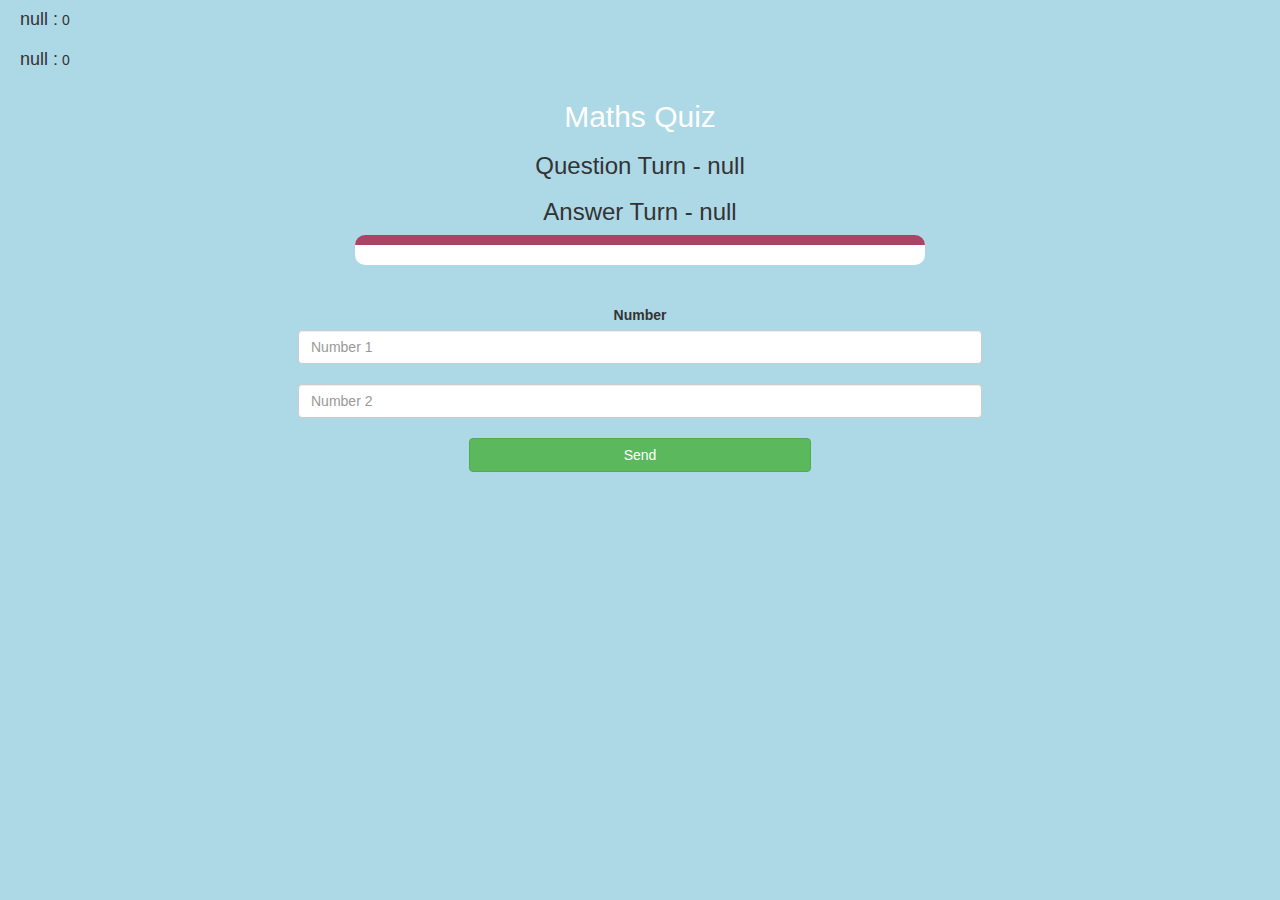
==== quiz_game.html @ 20116569 "Add files via upload" ====
<!DOCTYPE html>
<html>
<head>
	<title>Maths Quiz</title>

<meta name="viewport" content="width=device-width, initial-scale=1">
<link rel="stylesheet" href="https://maxcdn.bootstrapcdn.com/bootstrap/3.4.0/css/bootstrap.min.css">
<script src="https://ajax.googleapis.com/ajax/libs/jquery/3.4.1/jquery.min.js"></script>
<script src="https://maxcdn.bootstrapcdn.com/bootstrap/3.4.0/js/bootstrap.min.js"></script>

<link rel="stylesheet" type="text/css" href="style.css">
</head>
<body>

	<h4 id="player1_name"></h4> <span id="player1_score"></span>
	<br>
	<h4 id="player2_name"></h4> <span id="player2_score"></span>

    <div class="container">
	<center>
		<h2 style="color: white;">Maths Quiz</h2>

        <h3 id="player_question"></h3>

		<h3 id="player_answer"></h3>

		<div id="output" class="col-lg-6"></div>

		<br>
		<br>

		<label>Number
		</b>
        </label>

		<input type="text" id="word" class="form-control" placeholder="Number 1">

        <br>

        <input type="text" id="word" class="form-control" placeholder="Number 2">

		<br>

		<button onclick="send()" class="btn btn-success" style="width: 30%;">Send</button>

	</center>
</div>

<script src="quiz_game.js"></script>
</body>
</html>
---- style.css ----
body
{
	background: lightblue;
}

	.login_div1 , .login_div2
	{
		background: white;
		padding: 10px;
		float: none;
		border-radius: 15px;
	}


#player1_name , #player2_name
{
	display: inline-block;
	margin-left: 20px;
}
#word
{
	width: 60%;
}
#word_display
{
	letter-spacing: 5px;
}
#output
{
background: white;
border-radius: 10px;
border-top: 10px solid #AA4465;
padding: 10px;
float: none;
text-align: left;
}
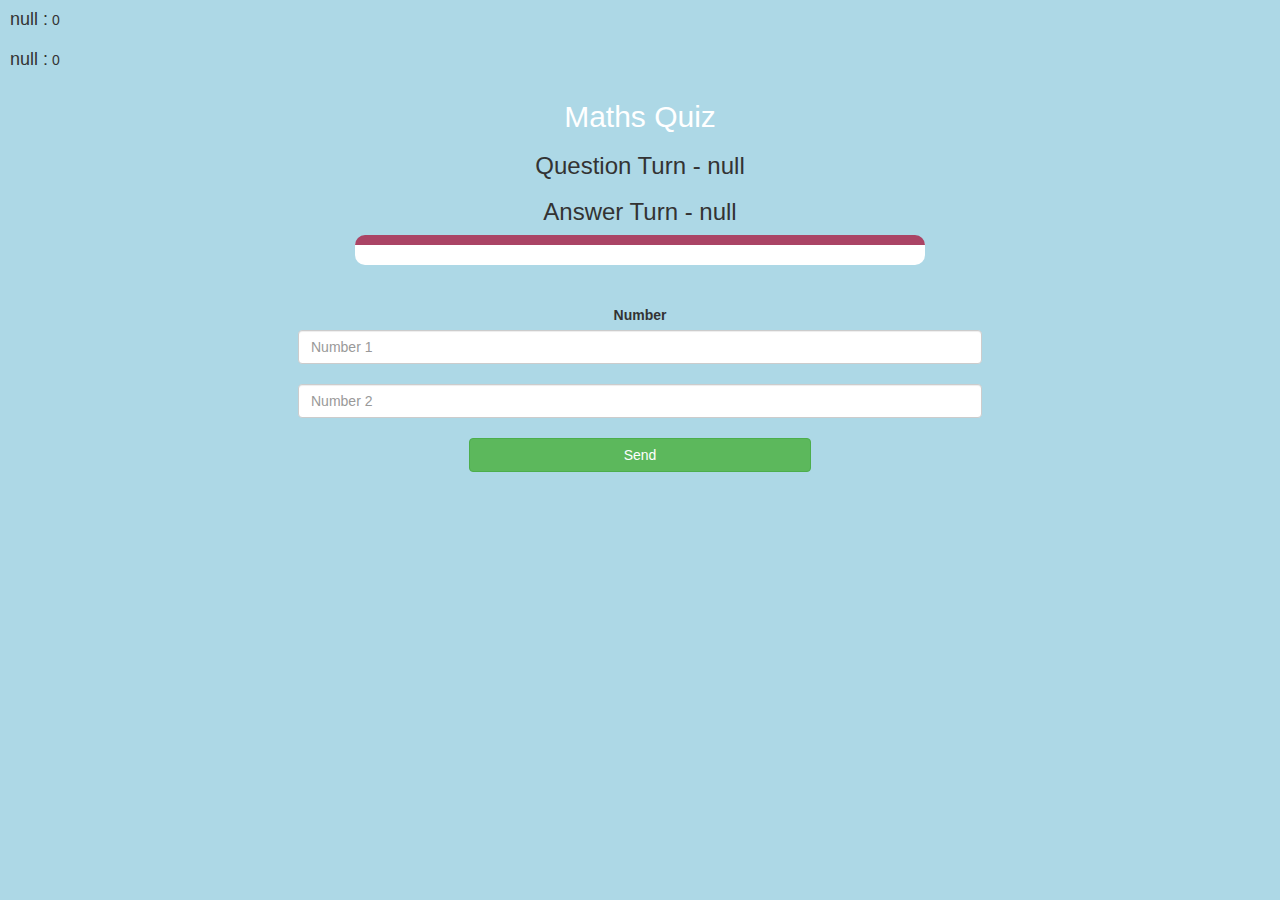
==== commit cc3cbe01: "Add files via upload" ====
--- a/quiz_game.html
+++ b/quiz_game.html
@@ -33,11 +33,11 @@
 		</b>
         </label>
 
-		<input type="text" id="word" class="form-control" placeholder="Number 1">
+		<input type="text" id="number1" class="form-control" placeholder="Number 1">
 
         <br>
 
-        <input type="text" id="word" class="form-control" placeholder="Number 2">
+        <input type="text" id="number2" class="form-control" placeholder="Number 2">
 
 		<br>
 
--- a/style.css
+++ b/style.css
@@ -8,20 +8,28 @@
 		background: white;
 		padding: 10px;
 		float: none;
-		border-radius: 15px;
+		border-radius: 10px;
 	}
 
 
 #player1_name , #player2_name
 {
 	display: inline-block;
-	margin-left: 20px;
+	margin-left: 10px;
 }
-#word
+#number1
 {
 	width: 60%;
 }
-#word_display
+#number2
+{
+	width: 60%;
+}
+#number1_display
+{
+	letter-spacing: 5px;
+}
+#number2_display
 {
 	letter-spacing: 5px;
 }
